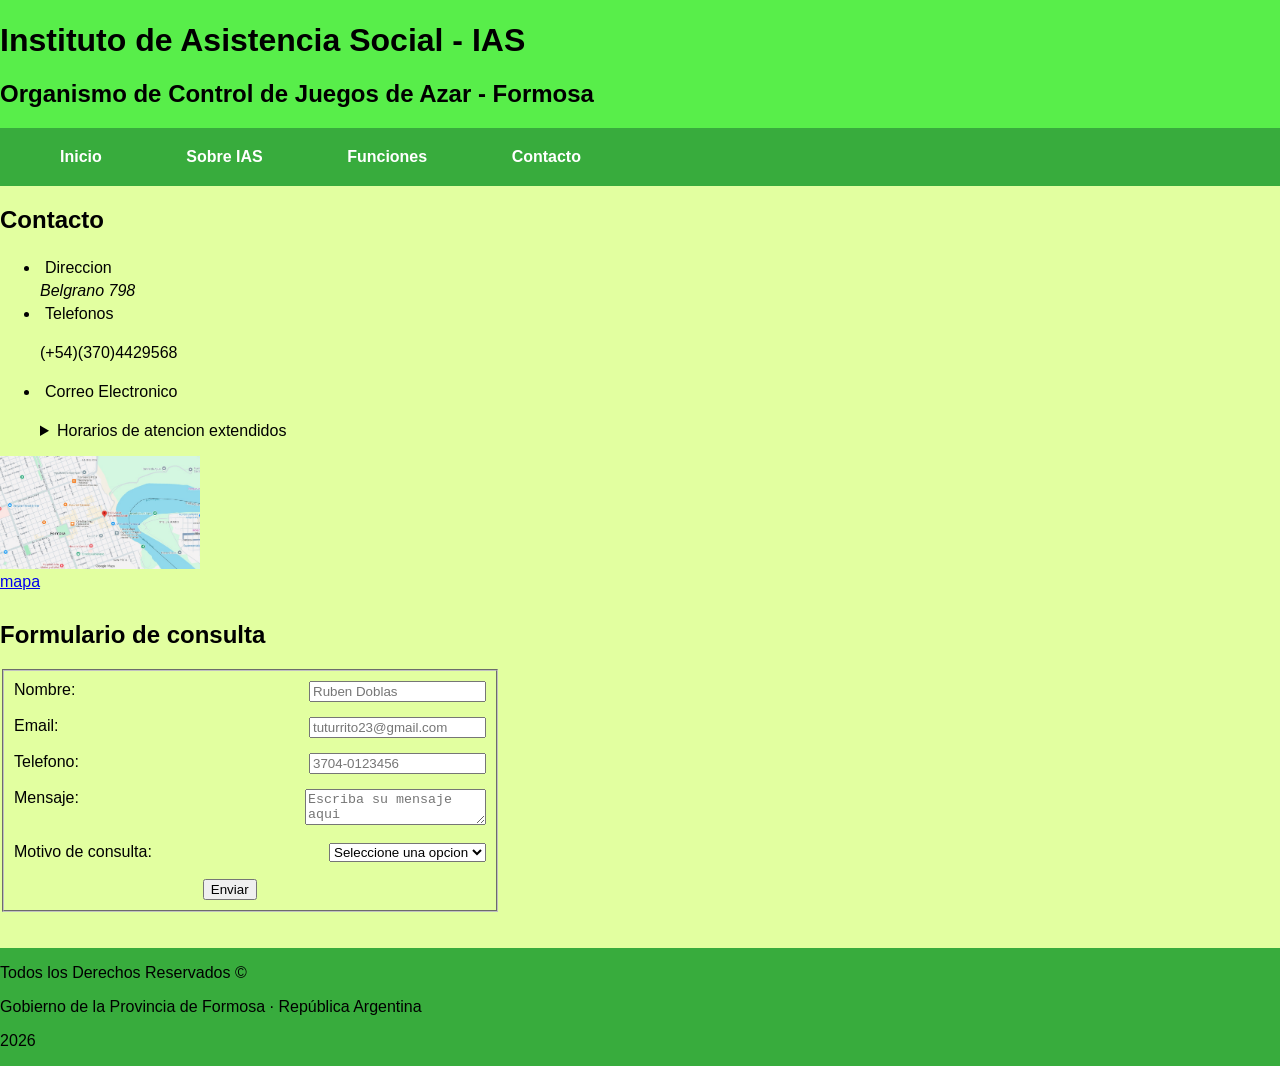
==== contacto.html @ e87b081e "Se creo repositorio" ====
<!DOCTYPE html>
<html lang="en">
<head>
    <meta charset="UTF-8">
    <meta name="viewport" content="width=device-width, initial-scale=1.0">
    <title>Contacto</title>
    <link rel="stylesheet" href="assets/css/style.css">
</head>
<body>
    <header>
        <h1>Instituto de Asistencia Social - IAS</h1>
        <h2>Organismo de Control de Juegos de Azar - Formosa</h2>
    </header>
    <nav id="menu-principal"><strong>
        <a href="index.html">Inicio</a>
        <a href="sobre-ias.html">Sobre IAS</a>
        <a href="funciones.html">Funciones</a>
        <a href="contacto.html">Contacto</a></strong>
    </nav>
    <main>
        <h2>Contacto</h2>
        <section>
            <ul>
                <li>Direccion</li>
                <address>Belgrano 798</address>
                <li>Telefonos</li>
                <p>(+54)(370)4429568</p>
                <li>Correo Electronico</li>
                <p></p>
             <details>
                <summary>Horarios de atencion extendidos</summary>
                <p>Lunes de 8 a 12 y 17 a 20</p>
                <p>Martes de 8 a 12 y 17 a 20</p>
                <p>Miercoles de 8 a 12 y 17 a 20</p>
                <p>Jueves de 8 a 12 y 17 a 20</p>
                <p>Viernes de 8 a 12 y 17 a 20</p>
            </details>
            </ul>
            <img src="assets/img/mapa.jpeg" alt="mapa" width="200px"><br />
            <a id="mapa" href="https://www.google.com/maps/place/Instituto+de+Asistencia+Social/@-26.1824086,-58.1649152,16z/data=!4m6!3m5!1s0x945ca5dd94bf8b9f:0xc46100b79e1161f8!8m2!3d-26.1824524!4d-58.1649502!16s%2Fg%2F1v420k3f?entry=ttu&g_ep=EgoyMDI2MDQwMS4wIKXMDSoASAFQAw%3D%3D" target="_blank">mapa</a>
    </main>
        </section>
        <h2>Formulario de consulta</h2>
            <form action="#" method="post" style="width: 500px;" id="formulario">
                <fieldset>
                <label for="nombre">Nombre:</label>
                    <input type="text" id="nombre" placeholder="Ruben Doblas"/ required><br /><br />
                <label for="email">Email:</label>
                    <input type="email" id="email" placeholder="tuturrito23@gmail.com"/ required><br /><br />
                <label for="Telefono">Telefono:</label>
                    <input type="tel" id="Telefono" placeholder="3704-0123456"/ required><br /><br />
                <label for="mensaje">Mensaje:</label>
                    <textarea id="mensaje" name="mensaje" placeholder="Escriba su mensaje aqui" required></textarea><br /><br /><br />
                <label for="Motivo de consulta">Motivo de consulta:</label>
                <select id="Motivo de consulta">
                    <option disabled selected>Seleccione una opcion</option>
                    <option>Reclamos</option>
                    <option>Ayuda</option>
                    <option>Otro</option>
                </select><br /><br />
             <button type="submit" id="btn-enviar">Enviar</button>
             </fieldset>
             </form><br /><br />
    <footer>
        <p>Todos los Derechos Reservados &copy;</p>
        <p>Gobierno de la Provincia de Formosa · República Argentina</p>
        <p>2026</p>
    </footer>
</body>
</html>
---- assets/css/style.css ----
body{
    background-color: rgb(226, 255, 160);
    color: black;
    font-family: Arial, Helvetica, sans-serif;
    margin: 0;
    padding: 0;
}

header {
    padding: 0.1px;
    background-color: rgb(88, 238, 74);
}

h1, h2, h3{
    color: black;
    font-family: Verdana, Geneva, Tahoma, sans-serif;
}

p{
    line-height: normal;
    text-align: left;
}

#menu-principal {
    padding: 20px;
    background-color: rgb(56, 172, 61);
}

#menu-principal a{
    padding: 40px;
    padding-top: 20px;
    font-size: 16px;
    color: white;
    text-decoration: none;
    transition: background-color 1s;
    transition: color 1s;
}

#menu-principal a:hover{
    color: black;
    border-color: rgb(226, 255, 160);
    background-color: rgb(226, 255, 160);
}

main{
    padding-bottom: 10px;
    padding-right: 40px;
}

figure{
    text-align: center;
}

table,th{
    border: solid 0.1px;
}

footer{
    padding: 0.1px;
    background-color: rgb(56, 172, 61);
}

li{
    padding: 5px;
}
aside{
    float: right;
}

fieldset{
    padding: 10px;
}

#formulario {
    padding: 0;
    border-color: rgb(56, 172, 61);
}

input, textarea,select{
    float: right;
}

#btn-enviar {
    margin-left: 40%;
}

#mapa {
    color: black 0s;

}
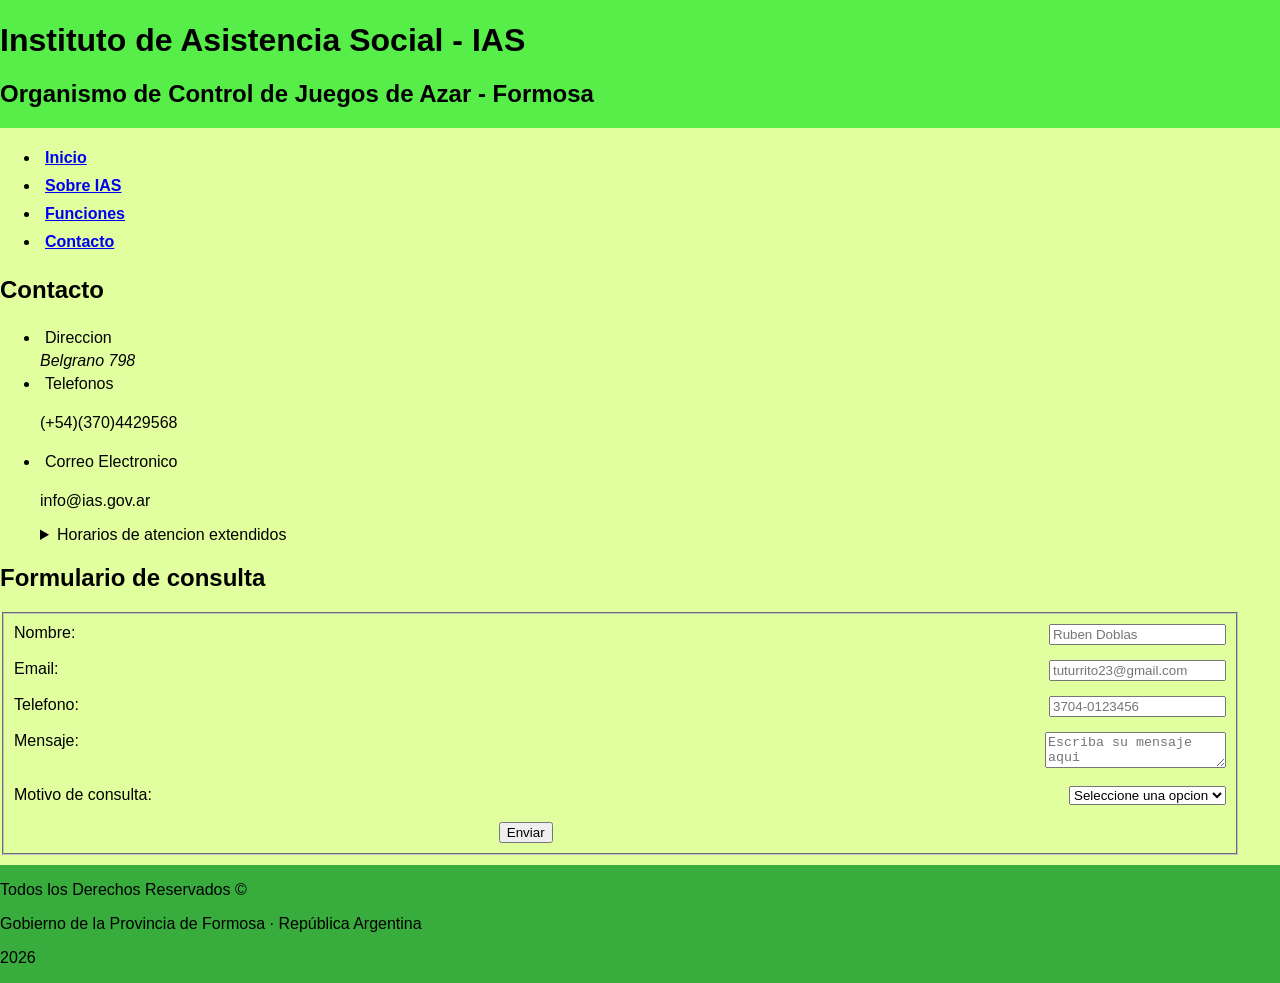
==== commit dfdf9af7: "Se agregó contenedor grid" ====
--- a/contacto.html
+++ b/contacto.html
@@ -7,64 +7,74 @@
     <link rel="stylesheet" href="assets/css/style.css">
 </head>
 <body>
-    <header>
-        <h1>Instituto de Asistencia Social - IAS</h1>
-        <h2>Organismo de Control de Juegos de Azar - Formosa</h2>
-    </header>
-    <nav id="menu-principal"><strong>
-        <a href="index.html">Inicio</a>
-        <a href="sobre-ias.html">Sobre IAS</a>
-        <a href="funciones.html">Funciones</a>
-        <a href="contacto.html">Contacto</a></strong>
-    </nav>
-    <main>
-        <h2>Contacto</h2>
-        <section>
-            <ul>
-                <li>Direccion</li>
-                <address>Belgrano 798</address>
-                <li>Telefonos</li>
-                <p>(+54)(370)4429568</p>
-                <li>Correo Electronico</li>
-                <p></p>
-             <details>
-                <summary>Horarios de atencion extendidos</summary>
-                <p>Lunes de 8 a 12 y 17 a 20</p>
-                <p>Martes de 8 a 12 y 17 a 20</p>
-                <p>Miercoles de 8 a 12 y 17 a 20</p>
-                <p>Jueves de 8 a 12 y 17 a 20</p>
-                <p>Viernes de 8 a 12 y 17 a 20</p>
-            </details>
-            </ul>
-            <img src="assets/img/mapa.jpeg" alt="mapa" width="200px"><br />
-            <a id="mapa" href="https://www.google.com/maps/place/Instituto+de+Asistencia+Social/@-26.1824086,-58.1649152,16z/data=!4m6!3m5!1s0x945ca5dd94bf8b9f:0xc46100b79e1161f8!8m2!3d-26.1824524!4d-58.1649502!16s%2Fg%2F1v420k3f?entry=ttu&g_ep=EgoyMDI2MDQwMS4wIKXMDSoASAFQAw%3D%3D" target="_blank">mapa</a>
-    </main>
-        </section>
-        <h2>Formulario de consulta</h2>
-            <form action="#" method="post" style="width: 500px;" id="formulario">
-                <fieldset>
-                <label for="nombre">Nombre:</label>
-                    <input type="text" id="nombre" placeholder="Ruben Doblas"/ required><br /><br />
-                <label for="email">Email:</label>
-                    <input type="email" id="email" placeholder="tuturrito23@gmail.com"/ required><br /><br />
-                <label for="Telefono">Telefono:</label>
-                    <input type="tel" id="Telefono" placeholder="3704-0123456"/ required><br /><br />
-                <label for="mensaje">Mensaje:</label>
-                    <textarea id="mensaje" name="mensaje" placeholder="Escriba su mensaje aqui" required></textarea><br /><br /><br />
-                <label for="Motivo de consulta">Motivo de consulta:</label>
-                <select id="Motivo de consulta">
-                    <option disabled selected>Seleccione una opcion</option>
-                    <option>Reclamos</option>
-                    <option>Ayuda</option>
-                    <option>Otro</option>
-                </select><br /><br />
-             <button type="submit" id="btn-enviar">Enviar</button>
-             </fieldset>
-             </form><br /><br />
-    <footer>
-        <p>Todos los Derechos Reservados &copy;</p>
-        <p>Gobierno de la Provincia de Formosa · República Argentina</p>
-        <p>2026</p>
-    </footer>
+    <div class="contenedor">
+        <div>
+            <header>
+                <h1>Instituto de Asistencia Social - IAS</h1>
+                <h2>Organismo de Control de Juegos de Azar - Formosa</h2>
+            </header>
+        </div>
+        <div>
+            <nav><strong>
+                <ul>
+                    <li><a href="index.html">Inicio</a></li>
+                    <li><a href="sobre-ias.html">Sobre IAS</a></li>
+                    <li><a href="funciones.html">Funciones</a></li>
+                    <li><a href="contacto.html">Contacto</a></li>
+                </ul>
+            </strong></nav>
+        </div>
+        <div>
+            <main>
+                <section>
+                    <h2>Contacto</h2>
+                    <ul>
+                        <li>Direccion</li>
+                        <address>Belgrano 798</address>
+                        <li>Telefonos</li>
+                        <p>(+54)(370)4429568</p>
+                        <li>Correo Electronico</li>
+                        <p>info@ias.gov.ar</p>
+                    <details>
+                        <summary>Horarios de atencion extendidos</summary>
+                        <p>Lunes de 8 a 12 y 17 a 20</p>
+                        <p>Martes de 8 a 12 y 17 a 20</p>
+                        <p>Miercoles de 8 a 12 y 17 a 20</p>
+                        <p>Jueves de 8 a 12 y 17 a 20</p>
+                        <p>Viernes de 8 a 12 y 17 a 20</p>
+                    </details>
+                    </ul>
+                </section>
+                <h2>Formulario de consulta</h2>
+                    <form action="#" method="post" id="formulario">
+                        <fieldset>
+                        <label for="nombre">Nombre:</label>
+                            <input type="text" id="nombre" placeholder="Ruben Doblas"/ required><br /><br />
+                        <label for="email">Email:</label>
+                            <input type="email" id="email" placeholder="tuturrito23@gmail.com"/ required><br /><br />
+                        <label for="Telefono">Telefono:</label>
+                            <input type="tel" id="Telefono" placeholder="3704-0123456"/ required><br /><br />
+                        <label for="mensaje">Mensaje:</label>
+                            <textarea id="mensaje" name="mensaje" placeholder="Escriba su mensaje aqui" required></textarea><br /><br /><br />
+                        <label for="Motivo de consulta">Motivo de consulta:</label>
+                        <select id="Motivo de consulta">
+                            <option disabled selected>Seleccione una opcion</option>
+                            <option>Reclamos</option>
+                            <option>Ayuda</option>
+                            <option>Otro</option>
+                        </select><br /><br />
+                    <button type="submit" id="btn-enviar">Enviar</button>
+                    </fieldset>
+                    </form>
+            </main>
+        </div>
+        <div>
+            <footer>
+                <p>Todos los Derechos Reservados &copy;</p>
+                <p>Gobierno de la Provincia de Formosa · República Argentina</p>
+                <p>2026</p>
+            </footer>
+        </div>
+    </div>
 </body>
 </html>
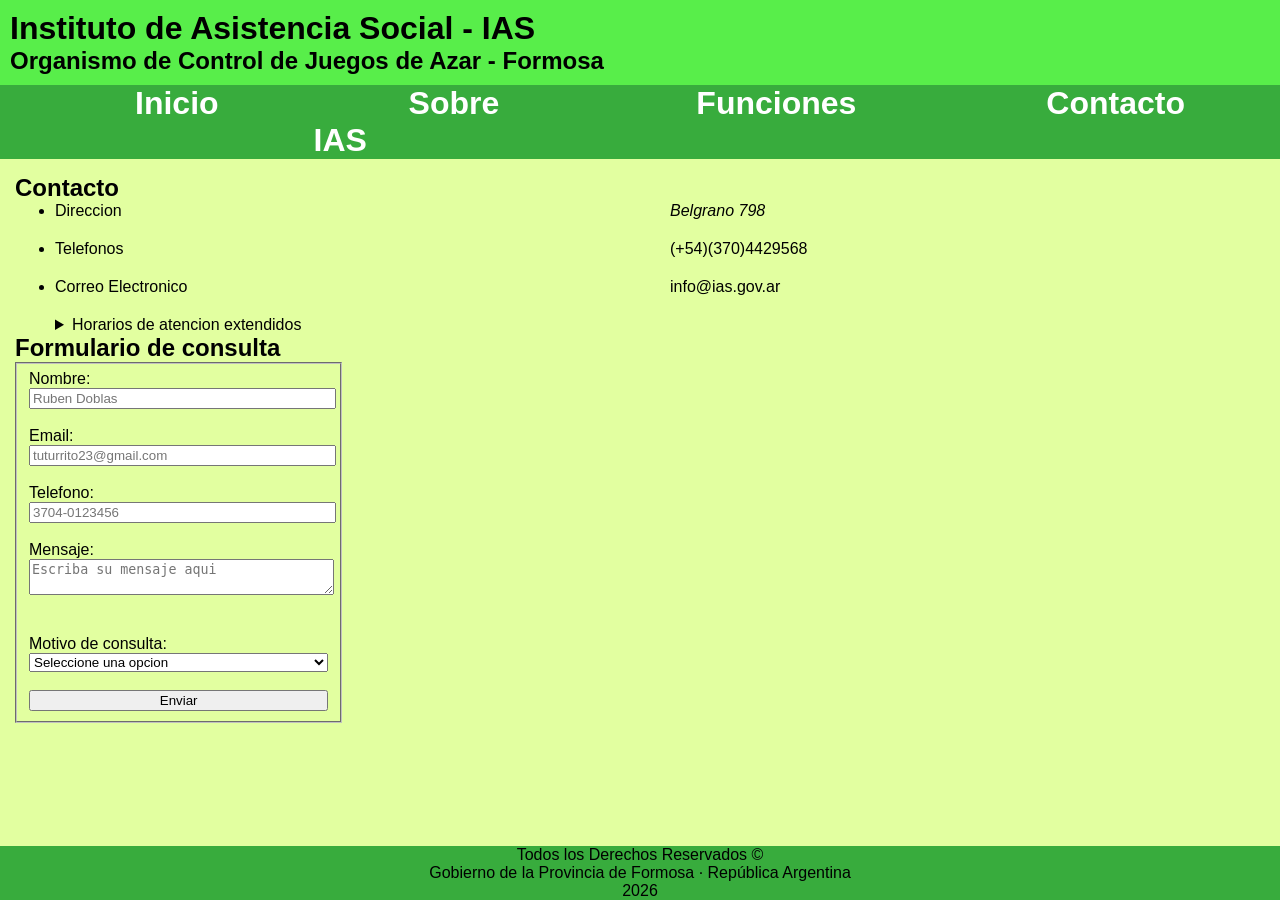
==== commit 29f4f6ab: "Style: Se modificó contenedores div" ====
--- a/contacto.html
+++ b/contacto.html
@@ -8,73 +8,65 @@
 </head>
 <body>
     <div class="contenedor">
-        <div>
-            <header>
-                <h1>Instituto de Asistencia Social - IAS</h1>
-                <h2>Organismo de Control de Juegos de Azar - Formosa</h2>
-            </header>
-        </div>
-        <div>
-            <nav><strong>
+        <header>
+            <h1>Instituto de Asistencia Social - IAS</h1>
+            <h2>Organismo de Control de Juegos de Azar - Formosa</h2>
+        </header>
+        <nav><strong>
+            <ul>
+                <li><a href="index.html">Inicio</a></li>
+                <li><a href="sobre-ias.html">Sobre IAS</a></li>
+                <li><a href="funciones.html">Funciones</a></li>
+                <li><a href="contacto.html">Contacto</a></li>
+            </ul>
+        </strong></nav>
+        <main>
+            <section>
+                <h2>Contacto</h2>
                 <ul>
-                    <li><a href="index.html">Inicio</a></li>
-                    <li><a href="sobre-ias.html">Sobre IAS</a></li>
-                    <li><a href="funciones.html">Funciones</a></li>
-                    <li><a href="contacto.html">Contacto</a></li>
+                    <li>Direccion</li>
+                    <address>Belgrano 798</address>
+                    <li>Telefonos</li>
+                    <p>(+54)(370)4429568</p>
+                    <li>Correo Electronico</li>
+                    <p>info@ias.gov.ar</p>
+                <details>
+                    <summary>Horarios de atencion extendidos</summary>
+                    <p>Lunes de 8 a 12 y 17 a 20</p>
+                    <p>Martes de 8 a 12 y 17 a 20</p>
+                    <p>Miercoles de 8 a 12 y 17 a 20</p>
+                    <p>Jueves de 8 a 12 y 17 a 20</p>
+                    <p>Viernes de 8 a 12 y 17 a 20</p>
+                </details>
                 </ul>
-            </strong></nav>
-        </div>
-        <div>
-            <main>
-                <section>
-                    <h2>Contacto</h2>
-                    <ul>
-                        <li>Direccion</li>
-                        <address>Belgrano 798</address>
-                        <li>Telefonos</li>
-                        <p>(+54)(370)4429568</p>
-                        <li>Correo Electronico</li>
-                        <p>info@ias.gov.ar</p>
-                    <details>
-                        <summary>Horarios de atencion extendidos</summary>
-                        <p>Lunes de 8 a 12 y 17 a 20</p>
-                        <p>Martes de 8 a 12 y 17 a 20</p>
-                        <p>Miercoles de 8 a 12 y 17 a 20</p>
-                        <p>Jueves de 8 a 12 y 17 a 20</p>
-                        <p>Viernes de 8 a 12 y 17 a 20</p>
-                    </details>
-                    </ul>
-                </section>
-                <h2>Formulario de consulta</h2>
-                    <form action="#" method="post" id="formulario">
-                        <fieldset>
-                        <label for="nombre">Nombre:</label>
-                            <input type="text" id="nombre" placeholder="Ruben Doblas"/ required><br /><br />
-                        <label for="email">Email:</label>
-                            <input type="email" id="email" placeholder="tuturrito23@gmail.com"/ required><br /><br />
-                        <label for="Telefono">Telefono:</label>
-                            <input type="tel" id="Telefono" placeholder="3704-0123456"/ required><br /><br />
-                        <label for="mensaje">Mensaje:</label>
-                            <textarea id="mensaje" name="mensaje" placeholder="Escriba su mensaje aqui" required></textarea><br /><br /><br />
-                        <label for="Motivo de consulta">Motivo de consulta:</label>
-                        <select id="Motivo de consulta">
-                            <option disabled selected>Seleccione una opcion</option>
-                            <option>Reclamos</option>
-                            <option>Ayuda</option>
-                            <option>Otro</option>
-                        </select><br /><br />
-                    <button type="submit" id="btn-enviar">Enviar</button>
-                    </fieldset>
-                    </form>
-            </main>
-        </div>
-        <div>
-            <footer>
-                <p>Todos los Derechos Reservados &copy;</p>
-                <p>Gobierno de la Provincia de Formosa · República Argentina</p>
-                <p>2026</p>
-            </footer>
-        </div>
+            </section>
+            <h2>Formulario de consulta</h2>
+                <form action="#" method="post" id="formulario">
+                    <fieldset>
+                    <label for="nombre">Nombre:</label>
+                        <input type="text" id="nombre" placeholder="Ruben Doblas"/ required><br /><br />
+                    <label for="email">Email:</label>
+                        <input type="email" id="email" placeholder="tuturrito23@gmail.com"/ required><br /><br />
+                    <label for="Telefono">Telefono:</label>
+                        <input type="tel" id="Telefono" placeholder="3704-0123456"/ required><br /><br />
+                    <label for="mensaje">Mensaje:</label>
+                        <textarea id="mensaje" name="mensaje" placeholder="Escriba su mensaje aqui" required></textarea><br /><br /><br />
+                    <label for="Motivo de consulta">Motivo de consulta:</label>
+                    <select id="Motivo de consulta">
+                        <option disabled selected>Seleccione una opcion</option>
+                        <option>Reclamos</option>
+                        <option>Ayuda</option>
+                        <option>Otro</option>
+                    </select><br /><br />
+                <button type="submit" id="btn-enviar">Enviar</button>
+                </fieldset>
+                </form>
+        </main>
+        <footer>
+            <p>Todos los Derechos Reservados &copy;</p>
+            <p>Gobierno de la Provincia de Formosa · República Argentina</p>
+            <p>2026</p>
+        </footer>
     </div>
 </body>
 </html>
--- a/assets/css/style.css
+++ b/assets/css/style.css
@@ -1,13 +1,23 @@
+/* Valores automáticos (centrar horizontalmente) */
+* {
+    margin: 0;
+}
+
+
 body{
     background-color: rgb(226, 255, 160);
     color: black;
     font-family: Arial, Helvetica, sans-serif;
-    margin: 0;
-    padding: 0;
+}
+
+.contenedor {
+    display: grid;
+    grid-template-rows: auto auto 1fr auto;
+    min-height:100vh
 }
 
 header {
-    padding: 0.1px;
+    padding: 10px;
     background-color: rgb(88, 238, 74);
 }
 
@@ -21,70 +31,71 @@
     text-align: left;
 }
 
-#menu-principal {
-    padding: 20px;
+/*  */
+nav{
     background-color: rgb(56, 172, 61);
 }
 
-#menu-principal a{
-    padding: 40px;
-    padding-top: 20px;
-    font-size: 16px;
+nav ul{
+    display: flex;
+    justify-content: space-around;
+    list-style: none;
+}
+
+nav ul li a{
+    padding: 0px 95px;
+    font-size: 32px;
     color: white;
     text-decoration: none;
-    transition: background-color 1s;
-    transition: color 1s;
+    transition: background-color 1.5s;
+    transition: color 1.5s;
 }
 
-#menu-principal a:hover{
+nav ul li a:hover{
     color: black;
     border-color: rgb(226, 255, 160);
     background-color: rgb(226, 255, 160);
 }
 
+main section ul{
+    display: grid;
+    grid-template-columns: 1fr 1fr;
+    gap: 20px;
+}
+
 main{
-    padding-bottom: 10px;
-    padding-right: 40px;
+    padding: 15px;
 }
 
 figure{
     text-align: center;
 }
 
+table{
+    border: solid 0.1px;
+}
 table,th{
     border: solid 0.1px;
 }
 
 footer{
+    display: flex;
+    flex-direction: column;
+    align-items: center;
     padding: 0.1px;
     background-color: rgb(56, 172, 61);
 }
 
-li{
-    padding: 5px;
-}
 aside{
     float: right;
 }
-
-fieldset{
-    padding: 10px;
+/*  Formulario usando display flex */
+form{
+    display: flex;
+    flex-wrap: wrap;
+    gap: 15px;
 }
 
-#formulario {
-    padding: 0;
-    border-color: rgb(56, 172, 61);
-}
-
-input, textarea,select{
-    float: right;
-}
-
-#btn-enviar {
-    margin-left: 40%;
-}
-
-#mapa {
-    color: black 0s;
-
+form label,form input,form select,form textarea,form button{
+    width: 100%;
 }
